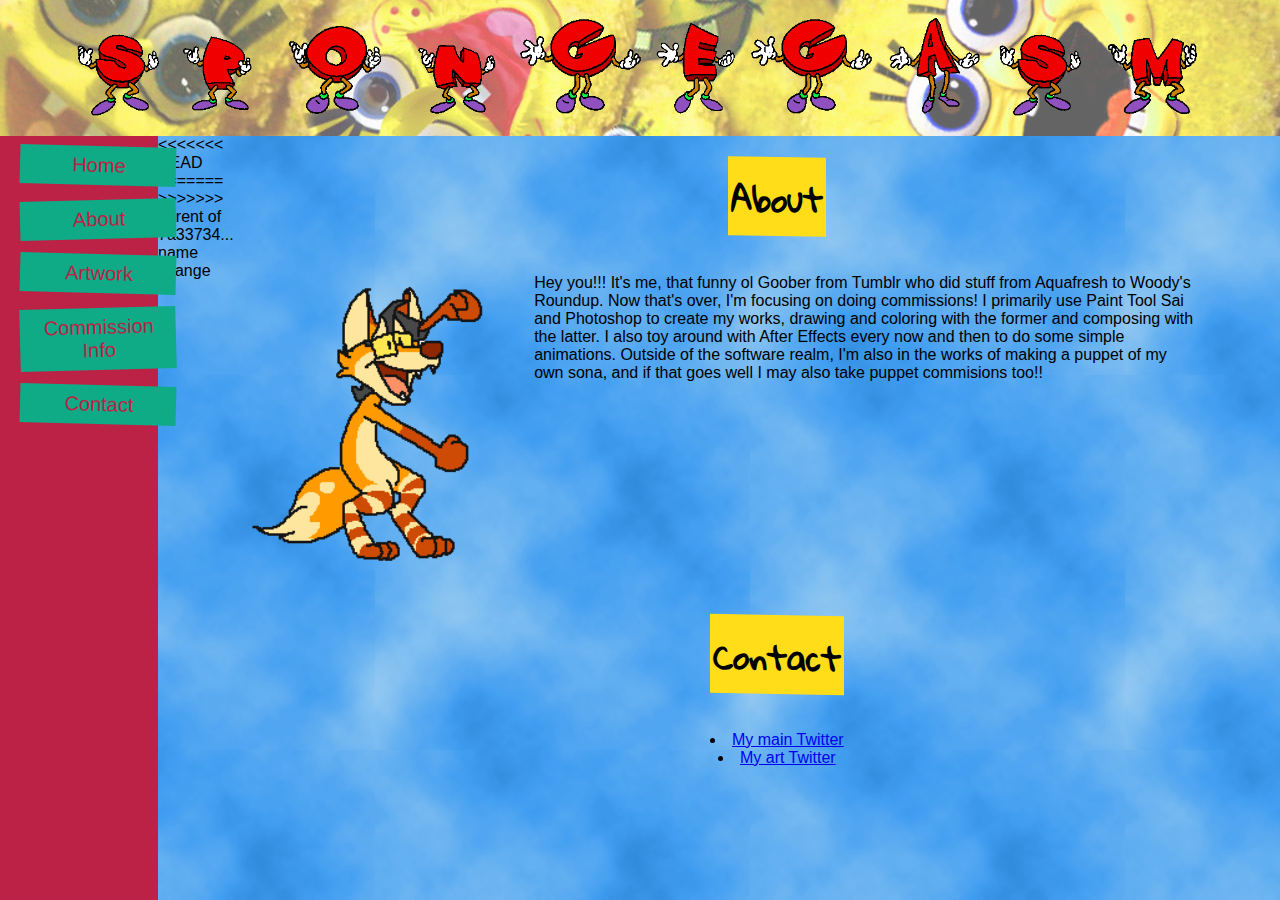
==== index.html @ 8fe86b96 "scatman rename" ====
<!DOCTYPE html>
  <html lang="en">

    <head>
        <meta charset="utf-8">
        <title>Oy Walla MI</title>
        <meta name="viewport" content="width=device-width, initial-scale=1">
        <meta name="description" content="Homepage for Web Production 1">
        <meta name="author" content="Alex Ander">
        <meta name="keywords" content="web design, design, animation, layout">
        <link rel="shortcut icon" href="img/ico new.png">
        <link rel="stylesheet" href="gridindex.css">
        <link href="https://fonts.googleapis.com/css?family=Manjari&display=swap" rel="stylesheet">
        <link href="https://fonts.googleapis.com/css?family=Gloria+Hallelujah&display=swap" rel="stylesheet">
        <script type='text/javascript' src='//www.midijs.net/lib/midi.js'></script>
    </head>

<<<<<<< HEAD
    <body onload="MIDIjs.play('sound/scatmansworld.mid')">
=======
    <body onload="MIDIjs.play('sound/Scatman's-World.mid')">
>>>>>>> parent of 7a33734... name change
      <!-- navigation -->
      <div class = "sidenav">
        <a class="skew1" href="#home">Home</a>
        <a class="skew2" href="#about">About</a>
        <a class="skew1" href="works.html">Artwork</a>
        <a class="skew2" href="comminfo.html" target="_blank">Commission Info</a>
        <a class="skew1" href="#contact">Contact</a>
      </div>

    <header id="home" align="center">
      <img class='letter' src='dance/s.gif' height=100>
      <img class='letter' src='dance/p.gif' height=100>
      <img class='letter' src='dance/o.gif' height=100>
      <img class='letter' src='dance/n.gif' height=100>
      <img class='letter' src='dance/g.gif' height=100>
      <img class='letter' src='dance/e.gif' height=100>
      <img class='letter' src='dance/g.gif' height=100>
      <img class='letter' src='dance/a.gif' height=100>
      <img class='letter' src='dance/s.gif' height=100>
      <img class='letter' src='M.gif' height=100>
    </header>

  <div id="main">

    <section id="about">
      <div class="h1">
        <h1>About</h1>
      </div>
        <div>
        <p class="homedesc"><a href="ref.html"><img src = "img/Alex-dance-transparent.gif" align="left" height="300px" style="margin:0.2em 2em 1em 1em; display: block;"></a>Hey you!!! It's me, that funny ol Goober from Tumblr who did stuff from Aquafresh to Woody's Roundup. Now that's over, I'm focusing on doing commissions! I primarily use Paint Tool Sai and Photoshop to create my works, drawing and coloring with the former and composing with the latter. I also toy around with After Effects every now and then to do some simple animations. Outside of the software realm, I'm also in the works of making a puppet of my own sona, and if that goes well I may also take puppet commisions too!!</p>
      </div>
      </section>

      <section id="contact" style="clear:both">
        <div class="h1">
          <h1>Contact</h1>
        </div>
          <ul>
            <li><a href="https://twitter.com/SpongeGasm">My main Twitter</a></li>
            <li><a href="https://twitter.com/SpongeGasmic">My art Twitter</a></li>
          </ul>
      </section>
    </div>
    </body>
  </html>
---- gridindex.css ----
/* CSS Grid */
body {
  font-family: "Helvetica Neue", Arial, sans-serif;
  display: grid;
  min-width: auto;
  min-height: 100vh;
  grid-template-rows: min-content 1fr min-content;
  grid-template-columns: 1fr 4fr;
  margin: 0;
  background-image: url("bgnew.png")
}

p {
  padding-right: 80px;
}

header {
  grid-row: 1;
  grid-column: 1/4; /*refers to grid "tracks" - first 1 to last*/
  border: 0px;
  background-image: url(img/1280-new.png);
  font-family: 'Lobster Two', cursive;
  margin: 0;
  padding: 1em;
}
/*Start of sidenav*/
.sidenav {
  grid-row: 2;
  grid-column: 1/2;
  padding: 10px 10px;
  border: 0px;
  background: #bb2245;
  color: black;
}

.sidenav a, .dropdownbtn {
  padding: 8px 8px 8px 10px;
  margin-bottom: 15px;
  margin-left: 10px;
  text-decoration: none;
  font-size: 20px;
  color: #bb2245;
  background-color: #0fab87;
  display: block;
  border: none;
  width:100%;
  text-align: center;
  cursor: pointer;
  -webkit-transition: 1s ease-in-out;
  transition: 1s ease-in-out;
}
/*n AXTRAS*/

.skew1{
  transform:rotate(1.5deg);
}

.skew1:hover{
  transform: rotate(0deg);
}

.skew2:hover{
  transform: rotate(0deg);
}
.skew2{
  transform: rotate(-1.5deg);
}

.dropdown {
  position: relative;
  display: inline-block;
}

.sidenav a:hover, .dropdownbtn:hover {
  color: #f1f1f1;
}

.dropdown-content {
  text-decoration: none;
  font-size: 20px;
  color: #818181;
  display: block;
  border: none;
  background: none;
  width:100%;
  text-align: left;
  cursor: pointer;
  outline: none;
  z-index: 1;
}

.dropdown-content a {
  color: black;
  padding: 12px 16px;
  text-decoration: none;
  display: block;
}

/* Change color of dropdown links on hover */
.dropdown-content a:hover {background-color: #ddd;}

/* Show the dropdown menu on hover */
.dropdown:hover .dropdown-content {display: block;}

/* Change the background color of the dropdown button when the dropdown content is shown */
.dropdown:hover .dropbtn {background-color: #3e8e41;}

/*main*/
main {
  grid-row: 2;
  grid-column: 2/4;
  padding: 0 20px;
  border: 1px solid;
  background-color: blue;
}

footer{
  grid-row: 3;
  grid-column: 1/4;
  bottom: 0;
  width: 100%;
  margin: 0;
  border: 0px;
  background-color: #0fab87;
  padding: 0em;
  display: flex;
  justify-content: space-around;
  flex-wrap: wrap;
}

h1 {
  font-family: 'Gloria Hallelujah', cursive;
  grid-column: 1/4;
  grid-row: 3;
  background-color: #ffdd19;
  display: inline-block;
  padding: 10px 3px 5px 3px;
  margin-left: 40px;
  transform: skewY(1deg);
}

.h1{
  text-align: center;
}

ul {
    text-align: center;
    list-style-position: inside;
}

.commdesc {
  text-align: center;
}

.examplepics{
  text-align: center;
}

h2 {margin: auto}
.items {
  font-family: 'Gloria Hallelujah', cursive;
  grid-column: 1/4;
  grid-row: 3;
  margin: 2em;
  height: 300px;
  display: flex;
  justify-content: space-around;
  flex-wrap: wrap;
}
.box {
  width: 250px;
  height: 250px;
  border: 1px solid;
  text-align: center;
}
/*dropdown styling*/
.dropdown {
  cursor: pointer;
  position: relative;
  display: inline-block;
}
/*dropdow content*/
.dropdown-content {
  display: none;
  position: absolute;
  min-width: 10em;
  background-color: #f9f9f9;
  box-shadow: 0px 0px 16px 0px rgba(0,0,0,0.2);
  z-index: 20;
}
/*links inside the dropdown*/
.dropdown-content a {
  background-color: rgba(0,0,0,0.8);
  color: white;
  padding: .5em 2em .5em 1em;
  text-decoration: none;
  border-bottom: 1px solid gray;
  display: block;
}
/*show the dropdown on hover*/
.dropdown:hover .dropdown-content {
  display:block;
}
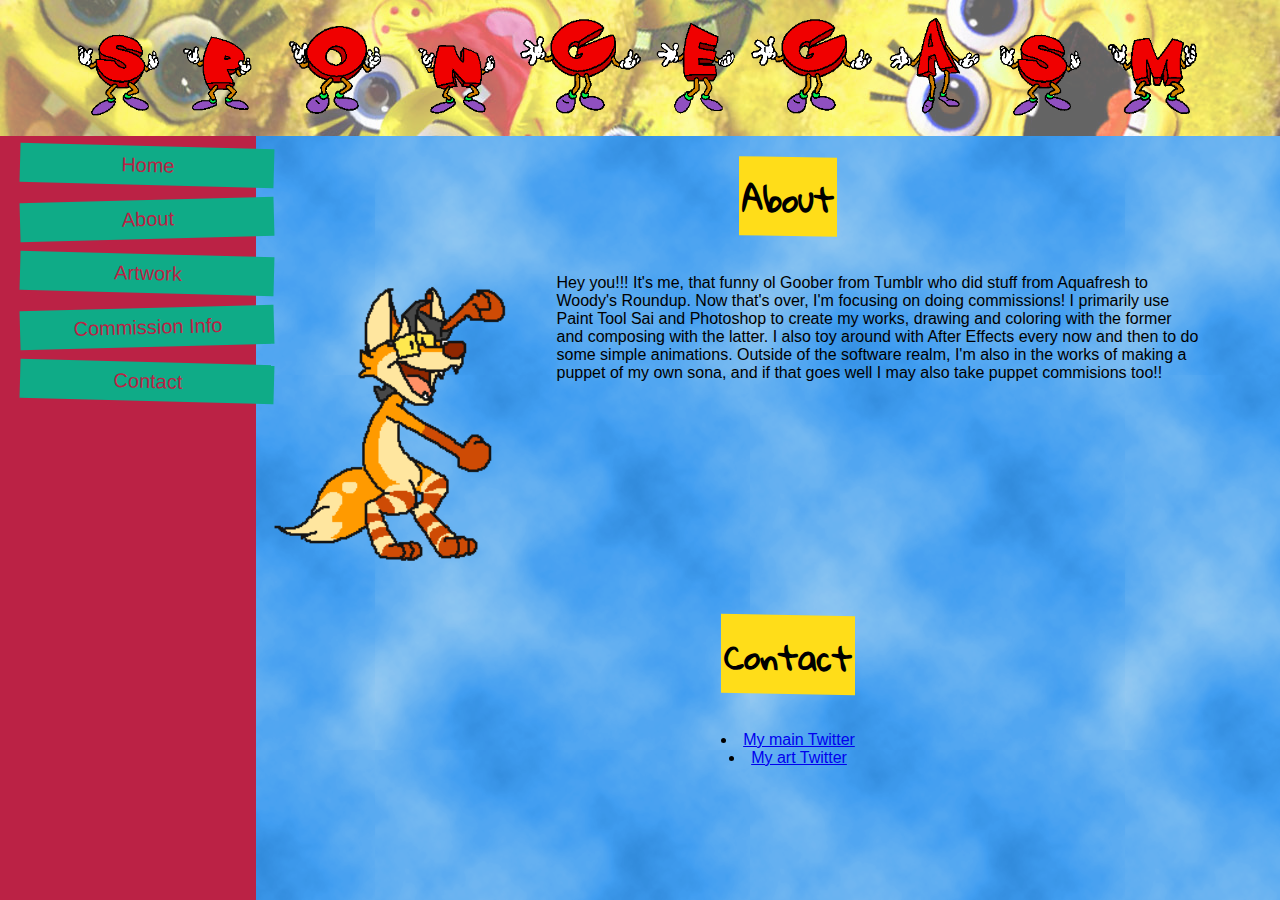
==== commit 2e13c2f7: "scatman rename" ====
--- a/index.html
+++ b/index.html
@@ -15,11 +15,7 @@
         <script type='text/javascript' src='//www.midijs.net/lib/midi.js'></script>
     </head>
 
-<<<<<<< HEAD
-    <body onload="MIDIjs.play('sound/scatmansworld.mid')">
-=======
-    <body onload="MIDIjs.play('sound/Scatman's-World.mid')">
->>>>>>> parent of 7a33734... name change
+    <body onload="MIDIjs.play('sound/ScatmansWorld.mid')">
       <!-- navigation -->
       <div class = "sidenav">
         <a class="skew1" href="#home">Home</a>
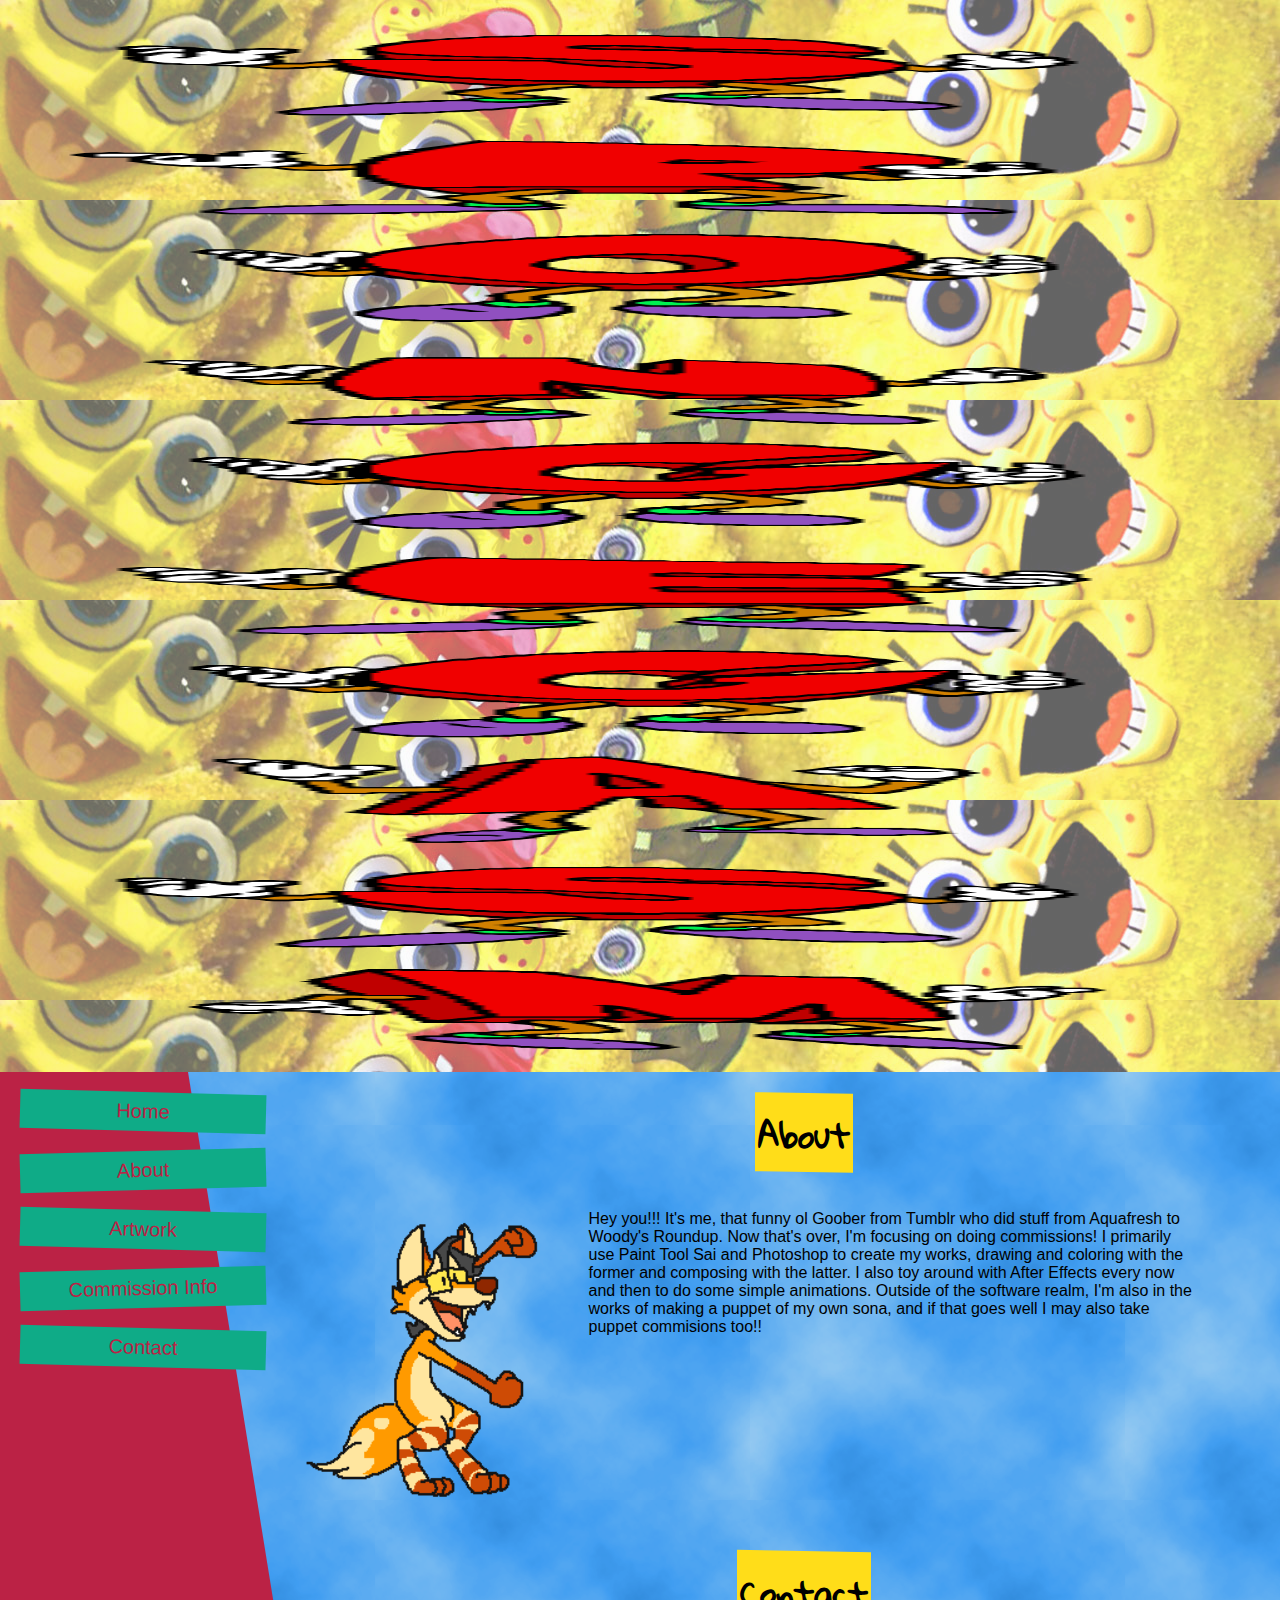
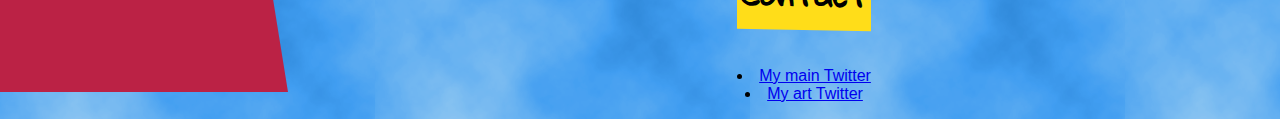
==== commit a1e6a6ea: "Update index.html" ====
--- a/index.html
+++ b/index.html
@@ -26,16 +26,16 @@
       </div>
 
     <header id="home" align="center">
-      <img class='letter' src='dance/s.gif' height=100>
-      <img class='letter' src='dance/p.gif' height=100>
-      <img class='letter' src='dance/o.gif' height=100>
-      <img class='letter' src='dance/n.gif' height=100>
-      <img class='letter' src='dance/g.gif' height=100>
-      <img class='letter' src='dance/e.gif' height=100>
-      <img class='letter' src='dance/g.gif' height=100>
-      <img class='letter' src='dance/a.gif' height=100>
-      <img class='letter' src='dance/s.gif' height=100>
-      <img class='letter' src='M.gif' height=100>
+      <img class='letter' src='dance/s.gif' style="width:100%" height=100>
+      <img class='letter' src='dance/p.gif' style="width:100%" height=100>
+      <img class='letter' src='dance/o.gif' style="width:100%" height=100>
+      <img class='letter' src='dance/n.gif' style="width:100%" height=100>
+      <img class='letter' src='dance/g.gif' style="width:100%" height=100>
+      <img class='letter' src='dance/e.gif' style="width:100%" height=100>
+      <img class='letter' src='dance/g.gif' style="width:100%" height=100>
+      <img class='letter' src='dance/a.gif' style="width:100%" height=100>
+      <img class='letter' src='dance/s.gif' style="width:100%" height=100>
+      <img class='letter' src='M.gif' style="width:100%" height=100>
     </header>
 
   <div id="main">
--- a/gridindex.css
+++ b/gridindex.css
@@ -10,7 +10,7 @@
   background-image: url("bgnew.png")
 }
 
-p {
+.homedesc {
   padding-right: 80px;
 }
 
@@ -27,16 +27,18 @@
 .sidenav {
   grid-row: 2;
   grid-column: 1/2;
-  padding: 10px 10px;
-  border: 0px;
-  background: #bb2245;
+  padding: 0px 0px;
+  height: 0px;
+  border-bottom: 620px solid #bb2245;
+  border-right: 100px solid transparent;
   color: black;
 }
 
 .sidenav a, .dropdownbtn {
-  padding: 8px 8px 8px 10px;
+  padding: 8px 29px 8px 29px;
+  margin-top: 20px;
   margin-bottom: 15px;
-  margin-left: 10px;
+  margin-left: 20px;
   text-decoration: none;
   font-size: 20px;
   color: #bb2245;
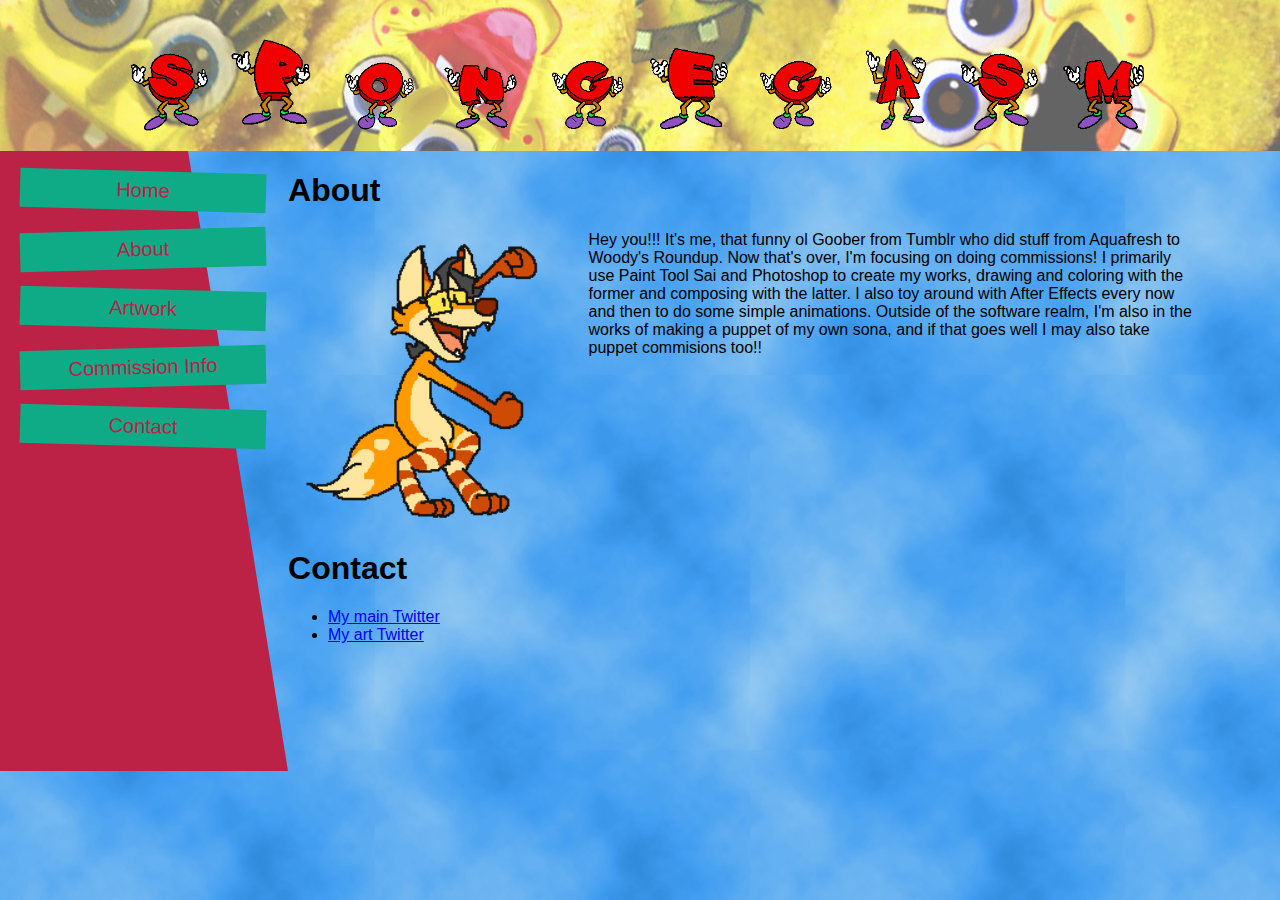
==== commit a54bfe02: "RESPONSIVENESS for mobile" ====
--- a/index.html
+++ b/index.html
@@ -26,16 +26,16 @@
       </div>
 
     <header id="home" align="center">
-      <img class='letter' src='dance/s.gif' style="width:100%" height=100>
-      <img class='letter' src='dance/p.gif' style="width:100%" height=100>
-      <img class='letter' src='dance/o.gif' style="width:100%" height=100>
-      <img class='letter' src='dance/n.gif' style="width:100%" height=100>
-      <img class='letter' src='dance/g.gif' style="width:100%" height=100>
-      <img class='letter' src='dance/e.gif' style="width:100%" height=100>
-      <img class='letter' src='dance/g.gif' style="width:100%" height=100>
-      <img class='letter' src='dance/a.gif' style="width:100%" height=100>
-      <img class='letter' src='dance/s.gif' style="width:100%" height=100>
-      <img class='letter' src='M.gif' style="width:100%" height=100>
+      <img class='letter' src='dance/s.gif' style="width:8%">
+      <img class='letter' src='dance/p.gif' style="width:8%">
+      <img class='letter' src='dance/o.gif' style="width:8%">
+      <img class='letter' src='dance/n.gif' style="width:8%">
+      <img class='letter' src='dance/g.gif' style="width:8%">
+      <img class='letter' src='dance/e.gif' style="width:8%">
+      <img class='letter' src='dance/g.gif' style="width:8%">
+      <img class='letter' src='dance/a.gif' style="width:8%">
+      <img class='letter' src='dance/s.gif' style="width:8%">
+      <img class='letter' src='M.gif' style="width:8%">
     </header>
 
   <div id="main">
--- a/gridindex.css
+++ b/gridindex.css
@@ -106,6 +106,12 @@
 
 /* Change the background color of the dropdown button when the dropdown content is shown */
 .dropdown:hover .dropbtn {background-color: #3e8e41;}
+
+@media only screen and (max-width: 500px) {
+  /* For mobile phones: */
+  [class*="sidenav"] {
+    width: 100%;
+  }
 
 /*main*/
 main {
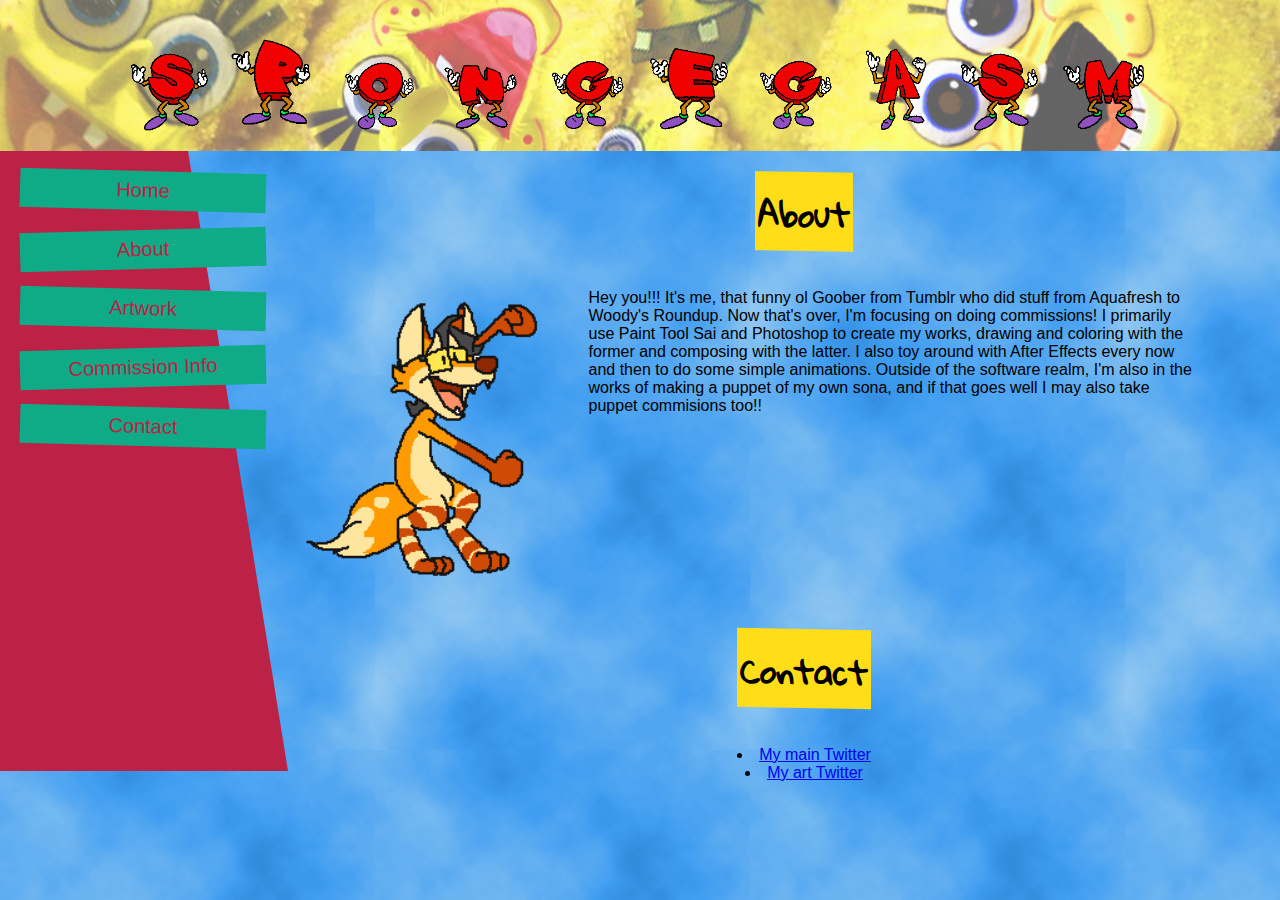
==== commit 6749ee8a: "more responsive attempts bc the sidebar is bitchy" ====
--- a/index.html
+++ b/index.html
@@ -10,6 +10,8 @@
         <meta name="keywords" content="web design, design, animation, layout">
         <link rel="shortcut icon" href="img/ico new.png">
         <link rel="stylesheet" href="gridindex.css">
+        <link rel="stylesheet" href="reset.css">
+        <link rel="stylesheet" href="styles.css">
         <link href="https://fonts.googleapis.com/css?family=Manjari&display=swap" rel="stylesheet">
         <link href="https://fonts.googleapis.com/css?family=Gloria+Hallelujah&display=swap" rel="stylesheet">
         <script type='text/javascript' src='//www.midijs.net/lib/midi.js'></script>
--- a/gridindex.css
+++ b/gridindex.css
@@ -31,7 +31,6 @@
   height: 0px;
   border-bottom: 620px solid #bb2245;
   border-right: 100px solid transparent;
-  color: black;
 }
 
 .sidenav a, .dropdownbtn {
@@ -107,12 +106,16 @@
 /* Change the background color of the dropdown button when the dropdown content is shown */
 .dropdown:hover .dropbtn {background-color: #3e8e41;}
 
-@media only screen and (max-width: 500px) {
+@media only screen and (max-width: 768px) {
   /* For mobile phones: */
   [class*="sidenav"] {
     width: 100%;
+    border-bottom: 0;
+    border-right: 0;
+    padding: 8px 50px 8px 50px;
+    text-align:center;
   }
-
+}
 /*main*/
 main {
   grid-row: 2;
